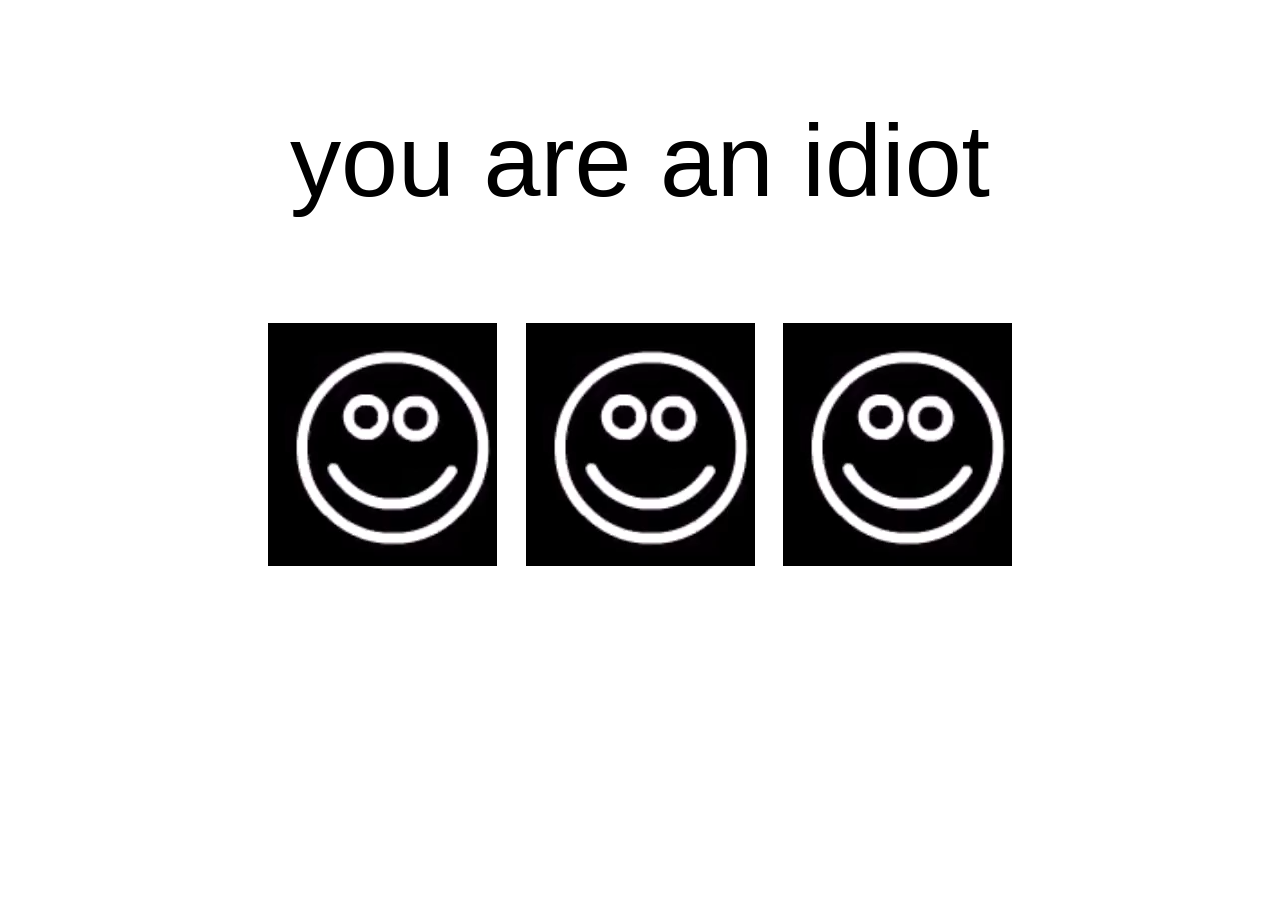
==== popup.html @ 9423a63d "Add files via upload" ====
<!--
    -- > Written by MalwarePad https://malwarepad.com
-->

<!DOCTYPE html>
<html lang="en">
<head>
    <title>You are an Idiot! (dot org)</title>
    <link rel="stylesheet" href="css/style.css">
</head>
<body onload="init();">
    <p id="idiot">you are an idiot</p>
    <img src="media/img/smile-white.png" alt="">
    <img src="media/img/smile-white.png" alt="">
    <img src="media/img/smile-white.png" alt="">
</body>
</html>
<script src="js/main.js"></script>
---- css/style.css ----
/* 
    * Written by MalwarePad https://malwarepad.com
*/

body {
    text-align: center;
    font-family: Arial, Helvetica, sans-serif;
    font-size: 8vw;
    size: 8vw;

    animation: flashing 1s infinite step-end;
}

@keyframes flashing {
    0% {
        background-color: black;
        color: white;
    }

    50% {
        background-color: white;
        -webkit-filter: invert(1);
        filter: invert(1);
    }
}
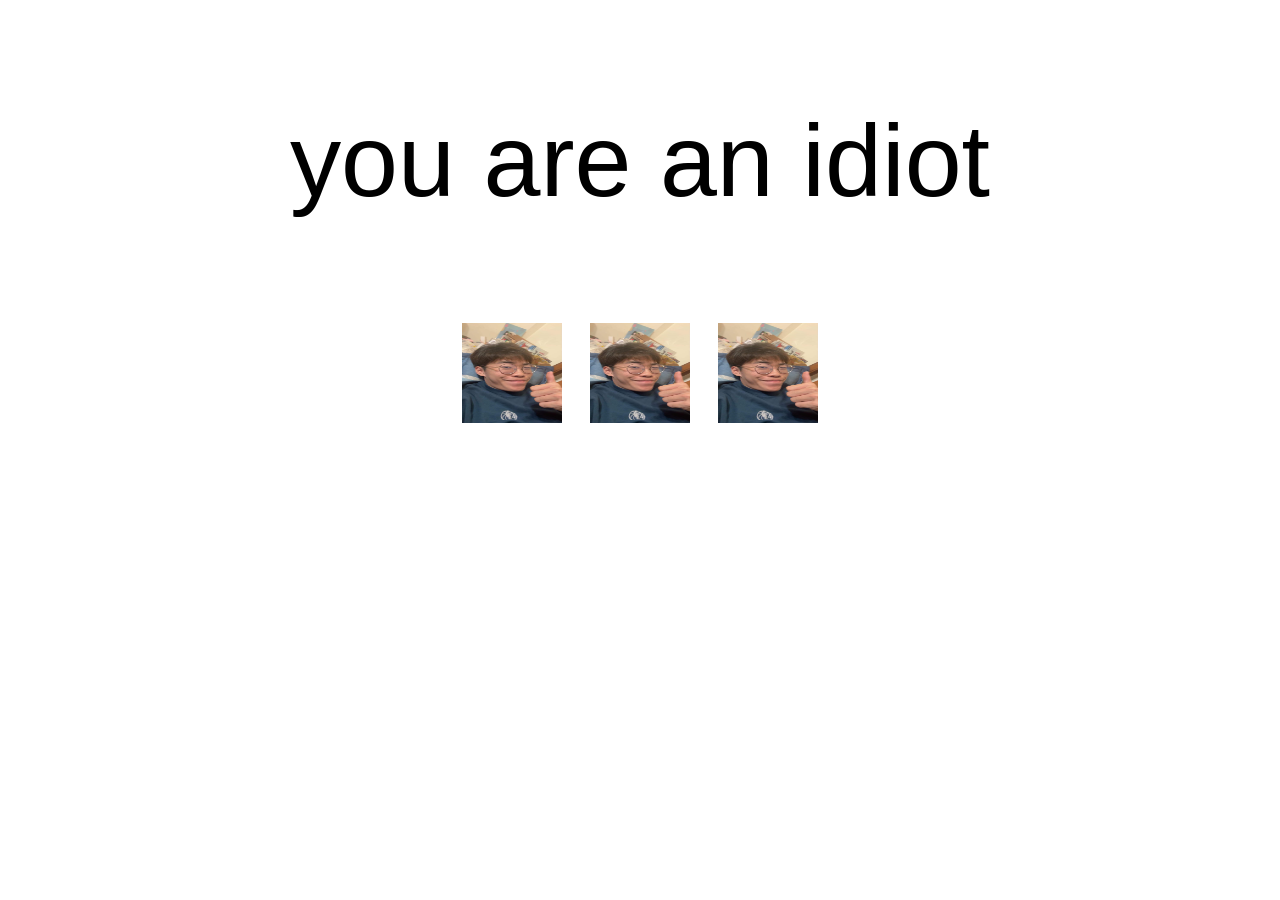
==== commit b3bd9d78: "Fix image size and music not working Agent-Logs-Url: https://github.com/Axoled-Student/youareanidiot" ====
--- a/popup.html
+++ b/popup.html
@@ -13,6 +13,6 @@
     <img src="media/img/smile-white.png" alt="">
     <img src="media/img/smile-white.png" alt="">
     <img src="media/img/smile-white.png" alt="">
+    <script src="js/main.js"></script>
 </body>
 </html>
-<script src="js/main.js"></script>
--- a/css/style.css
+++ b/css/style.css
@@ -9,6 +9,11 @@
     size: 8vw;
 
     animation: flashing 1s infinite step-end;
+}
+
+img {
+    width: 100px;
+    height: 100px;
 }
 
 @keyframes flashing {
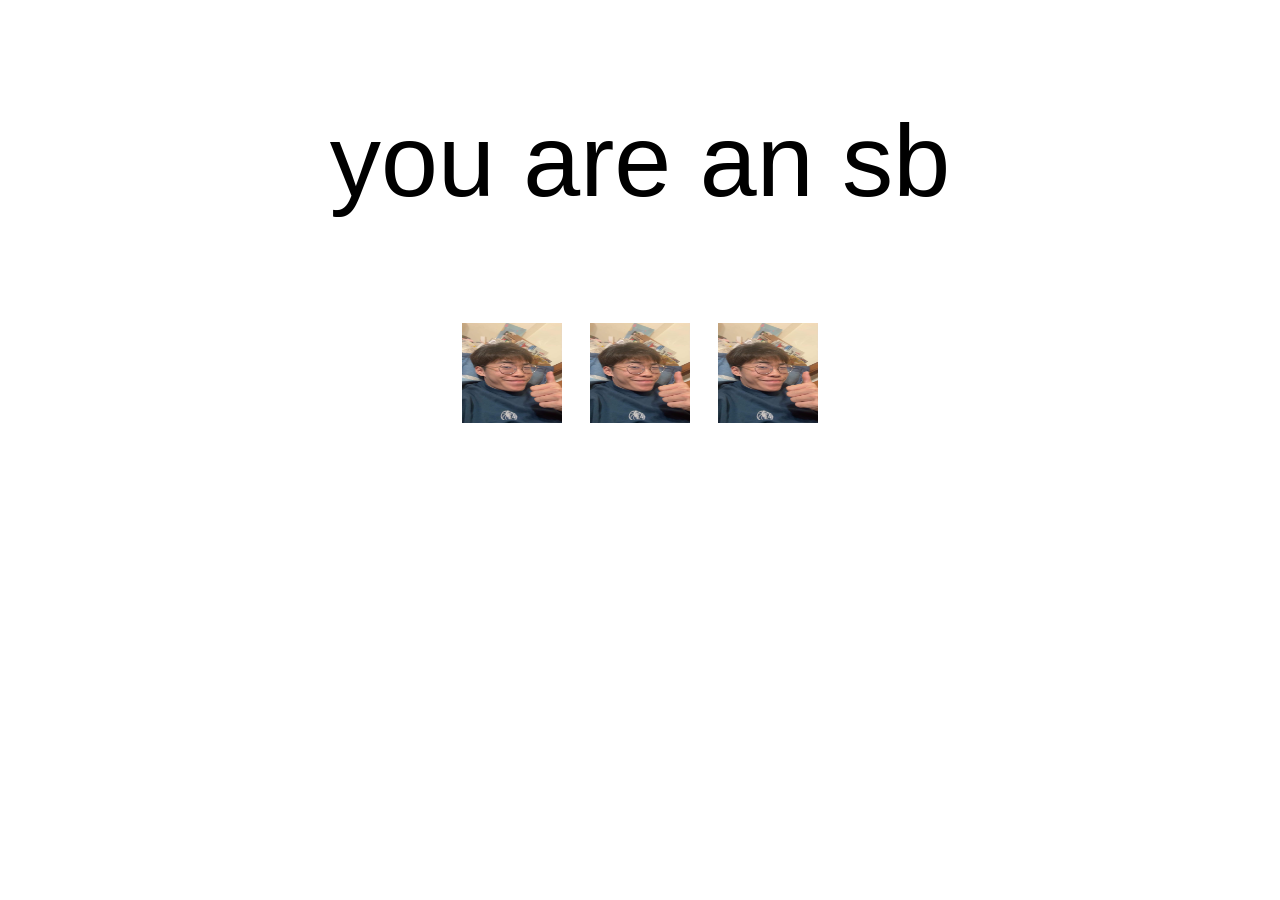
==== commit 399ba476: "Update popup.html" ====
--- a/popup.html
+++ b/popup.html
@@ -9,7 +9,7 @@
     <link rel="stylesheet" href="css/style.css">
 </head>
 <body onload="init();">
-    <p id="idiot">you are an idiot</p>
+    <p id="idiot">you are an sb</p>
     <img src="media/img/smile-white.png" alt="">
     <img src="media/img/smile-white.png" alt="">
     <img src="media/img/smile-white.png" alt="">
